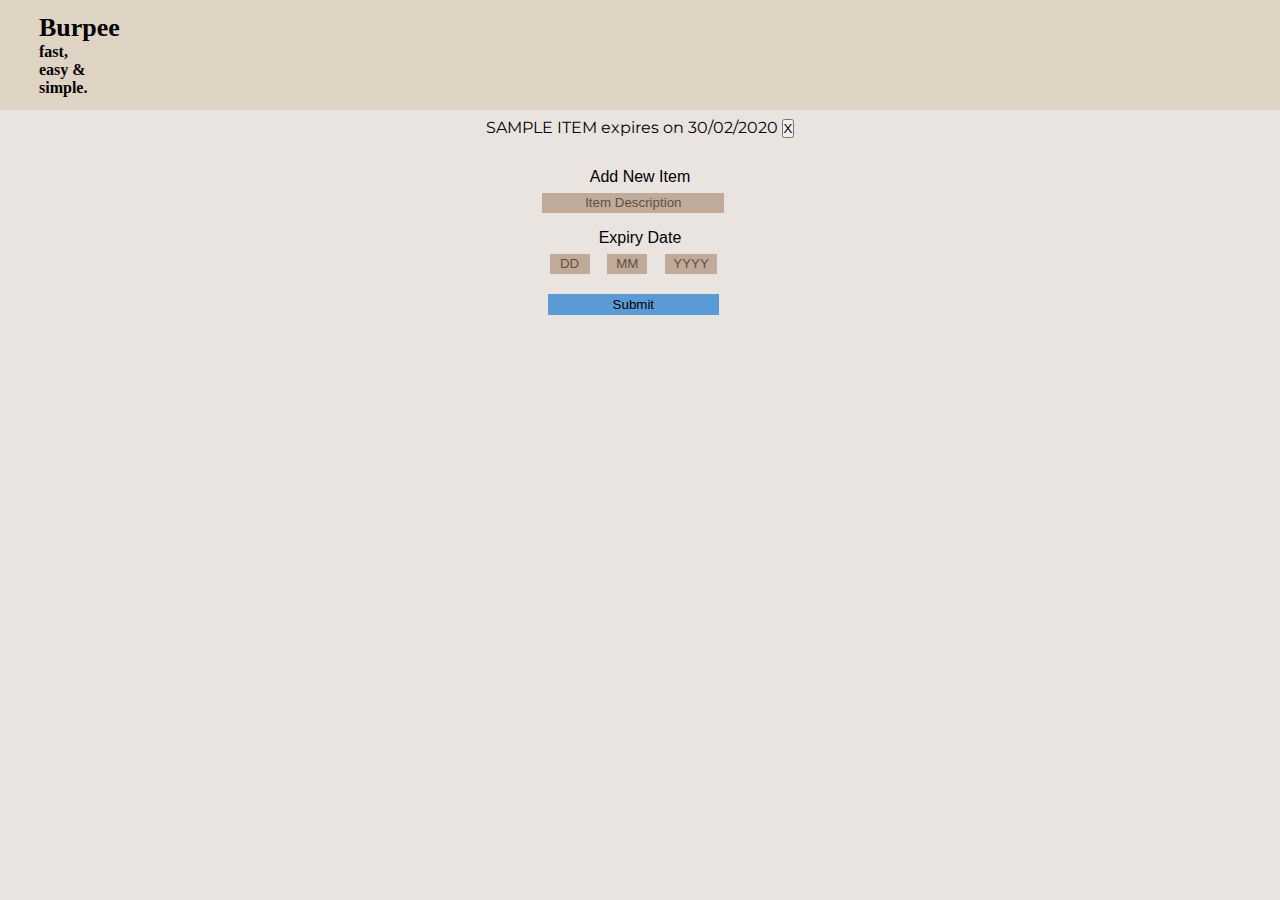
==== page.html @ 8f2fcfa4 "Add files via upload" ====
<!DOCTYPE html>
<html lang="en" dir="ltr">

<head>
    <meta charset="UTF-8">
    <meta name="viewport" content="width=device-width, initial-scale=1.0">
    <title>Burpee - Track Your Expiry Dates</title>
    <link rel="stylesheet" href="main.css">
</head>


<body>

    <h1 style="background-color: rgb(223, 211, 195);">Burpee
        <p>fast,<br>easy &<br>simple.</p>
    </h1>


    <div class="container">
        <ul id="items" class="list-group">
            <li class="list-group-item">SAMPLE ITEM expires on 30/02/2020 <button class="btn 
                btn-danger btn-sm float-right delete">X</button>
            </li>
        </ul>
    </div>

    <div class="container">
        <div class="form">
            <form class="new-item" id="addForm">
                <p style="margin-top: 30px;">Add New Item</p>
                <input type="text" placeholder="Item Description" id="item">
                <br>
                <p style="margin-top: 1em;">Expiry Date</p>
                <input type="text" placeholder="DD" style="width: 2.6em;" id="date">
                <input type="text" placeholder="MM" style="width: 2.6em;" id="month">
                <input type="text" placeholder="YYYY" style="width: 3.5em; " id="year">
                <br>
                <input type="submit" id="submit" class="add-item" value="Submit">
            </form>
        </div>
    </div>

    <div class=" lower-background">
    </div>

    <script> src = 'https://code.jquery.com/jquery-3.2.1.min.js'
    </script>

    <script src="app.js"></script>


</body>

</html>
---- main.css ----
@import url('https://fonts.googleapis.com/css?family=Montserrat:400,600');
@import url('https://fonts.googleapis.com/css?family=NotoSansJP:600,700');

* {
    margin: 0;
    padding: 0;
}

body {
    font-family: 'Montserrat', sans-serif;
    text-align: center;
    background: rgb(233,228,224);
}

.lower-background{
    background: rgb(124, 118, 113);
}

.container {
    margin: 0em;
}

h1 {
    font-family: 'Noto Sans JP';
    font-size: 26px;
    margin-bottom: 0.3em;
    text-align: left;
    padding: 0.5em 1.5em;
}

h1 p{
    font-size: 16px;
}

.table-list {
    margin-left: auto;
    margin-right: auto;
    border-collapse: collapse;
    margin-bottom: 6vw;
    padding: 0;
}
  
table, th, td {
    border: 1px solid black;
}

.form {
    font-family: Trebuchet MS, sans-serif;
    position: center;
}

.new-item input {
    margin-top: 0.5em;
    background-color: rgb(192, 170, 153);
    border: 0;
    margin-right: 1em; 
    text-align: center;
    padding: 0.2em;
}

.new-item ::-webkit-input-placeholder {
    color: rgb(99, 79, 64);
}

.new-item .add-item {
    margin-top: 1.5em;
    text-align: center;
    width: 12.8em;
    border: 0;
    background-color: rgb(91, 155, 213);
    padding: 3.2px;
}

.add-item:hover {
    background-color: rgb(80, 140, 196);
}

.list-group {
    font-family: 'Montserrat', sans-serif;
}

.list-group li {
    margin: 8px;
}
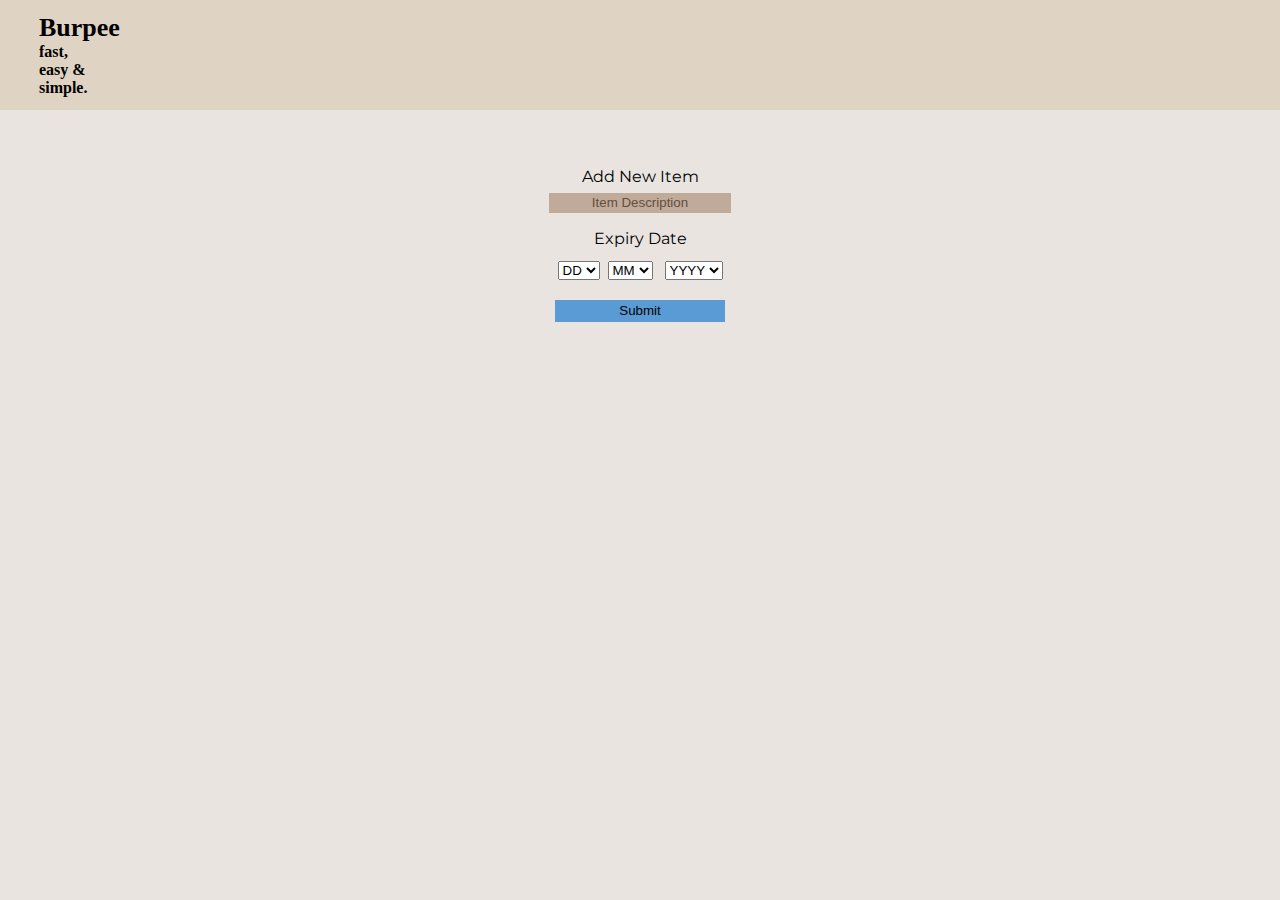
==== commit a7bed92b: "Add files via upload" ====
--- a/page.html
+++ b/page.html
@@ -11,14 +11,16 @@
 
 <body>
 
-    <h1 style="background-color: rgb(223, 211, 195);">Burpee
-        <p>fast,<br>easy &<br>simple.</p>
-    </h1>
+    <header>
+        <h1 style="background-color: rgb(223, 211, 195);">Burpee
+            <p>fast,<br>easy &<br>simple.</p>
+        </h1>
+    </header>
 
 
     <div class="container">
         <ul id="items" class="list-group">
-            <li class="list-group-item">SAMPLE ITEM expires on 30/02/2020 <button class="btn 
+            <li class="list-group-item"><button style="display: none;" class="btn 
                 btn-danger btn-sm float-right delete">X</button>
             </li>
         </ul>
@@ -31,22 +33,21 @@
                 <input type="text" placeholder="Item Description" id="item">
                 <br>
                 <p style="margin-top: 1em;">Expiry Date</p>
-                <input type="text" placeholder="DD" style="width: 2.6em;" id="date">
-                <input type="text" placeholder="MM" style="width: 2.6em;" id="month">
-                <input type="text" placeholder="YYYY" style="width: 3.5em; " id="year">
+                <select name="date" id="date">
+                    <option value="" selected disabled hidden>DD</option>
+                </select><select name="month" id="month" style="margin-left: 8px; margin-right: 8px;">
+                    <option value="" selected disabled hidden>MM</option>
+                </select>
+                <select name="year" id="year">
+                    <option value="" selected disabled hidden>YYYY</option>
+                </select>
                 <br>
                 <input type="submit" id="submit" class="add-item" value="Submit">
             </form>
         </div>
     </div>
 
-    <div class=" lower-background">
-    </div>
-
-    <script> src = 'https://code.jquery.com/jquery-3.2.1.min.js'
-    </script>
-
-    <script src="app.js"></script>
+    <script src="pageapp.js"></script>
 
 
 </body>
--- a/main.css
+++ b/main.css
@@ -12,14 +12,6 @@
     background: rgb(233,228,224);
 }
 
-.lower-background{
-    background: rgb(124, 118, 113);
-}
-
-.container {
-    margin: 0em;
-}
-
 h1 {
     font-family: 'Noto Sans JP';
     font-size: 26px;
@@ -32,28 +24,15 @@
     font-size: 16px;
 }
 
-.table-list {
-    margin-left: auto;
-    margin-right: auto;
-    border-collapse: collapse;
-    margin-bottom: 6vw;
-    padding: 0;
-}
-  
-table, th, td {
-    border: 1px solid black;
-}
-
-.form {
-    font-family: Trebuchet MS, sans-serif;
-    position: center;
+.new-item select {
+    font-family: Verdana, Trebuchet MS, sans-serif;
+    margin-top: 1em;
 }
 
 .new-item input {
     margin-top: 0.5em;
     background-color: rgb(192, 170, 153);
     border: 0;
-    margin-right: 1em; 
     text-align: center;
     padding: 0.2em;
 }
@@ -75,10 +54,29 @@
     background-color: rgb(80, 140, 196);
 }
 
-.list-group {
-    font-family: 'Montserrat', sans-serif;
+.list-group li {
+    margin: 8px;
 }
 
-.list-group li {
-    margin: 8px;
+.login-form input {
+    margin-top: 0.5em;
+    width: 13em;
+    background-color: rgb(192, 170, 153);
+    border: 0;
+    text-align: center;
+    padding: 4.3px;
+}
+
+.login-form ::-webkit-input-placeholder {
+    color: rgb(99, 79, 64);
+}
+
+.login-form .login-button {
+    margin-top: 0.8em;
+    margin-bottom: 2em;
+    text-align: center;
+    width: 13.7em;
+    border: 0;
+    background-color: rgb(91, 155, 213);
+    padding: 4.3px;
 }